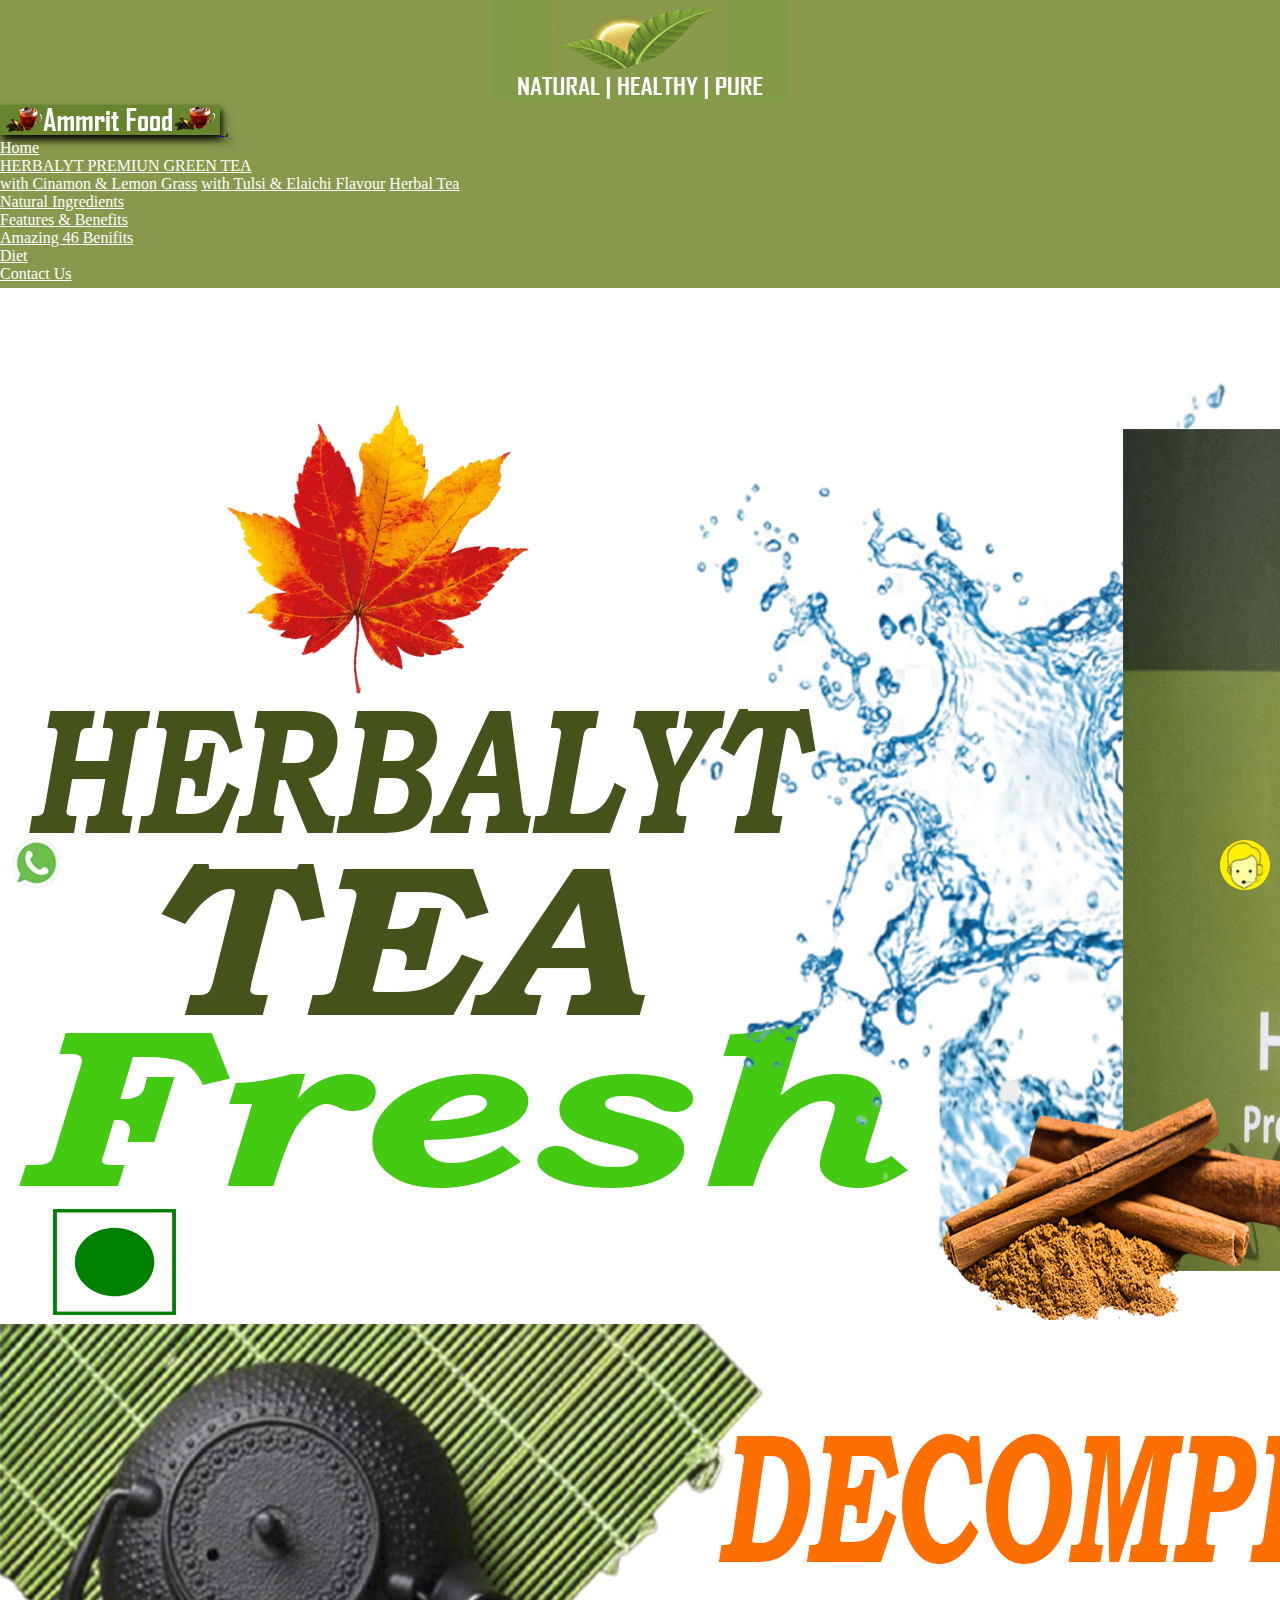
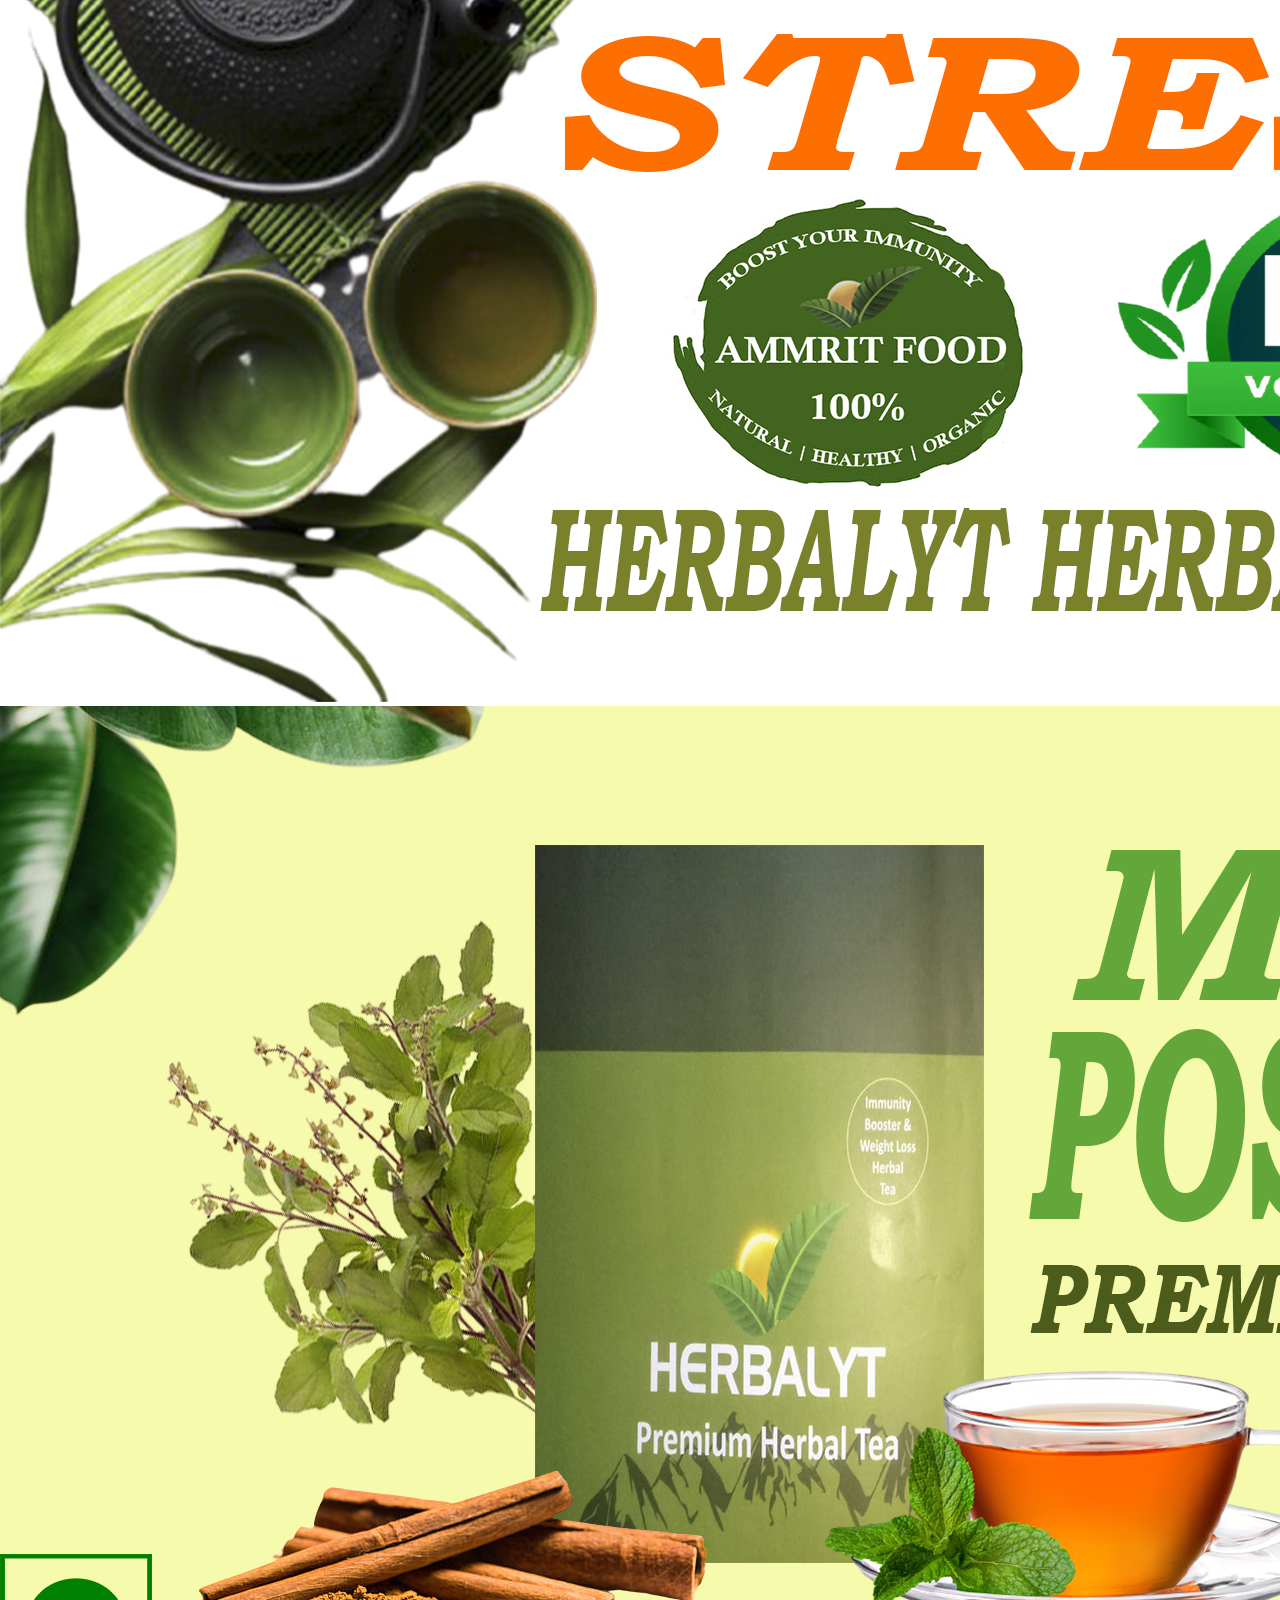
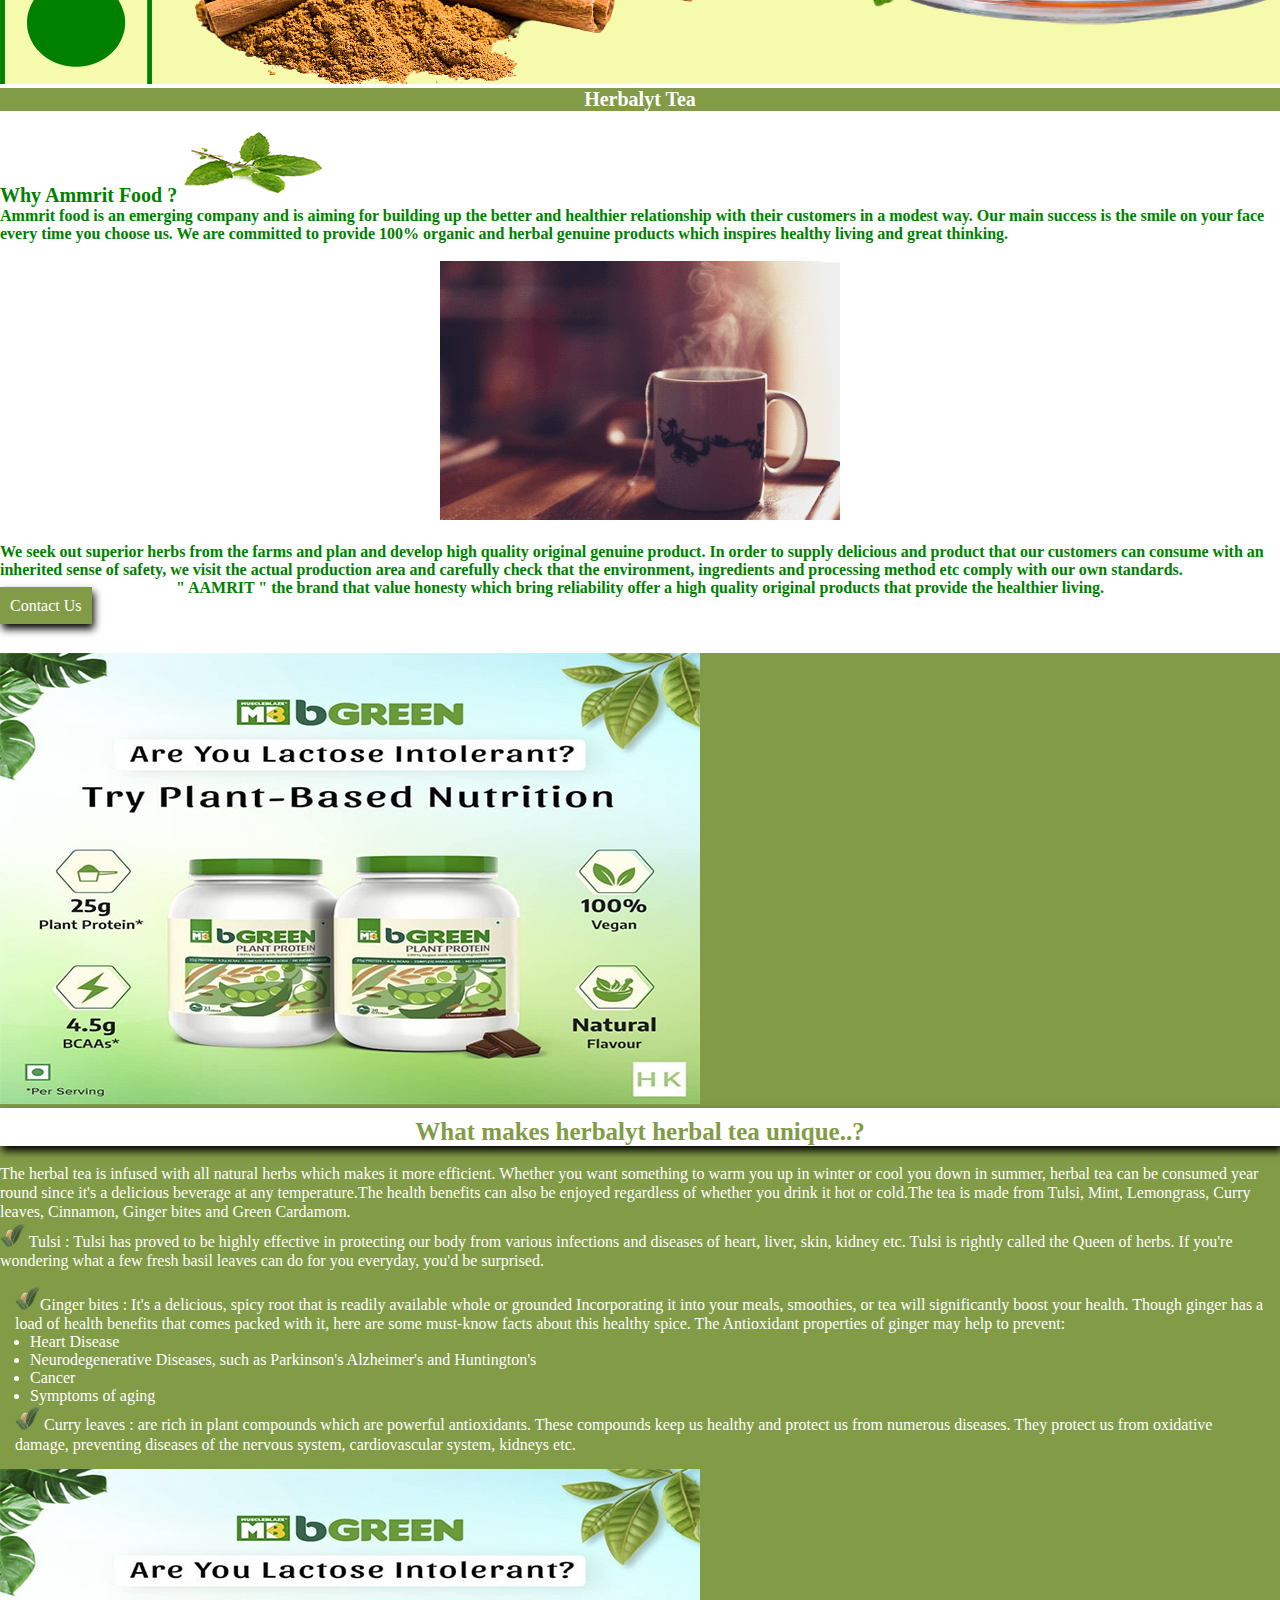
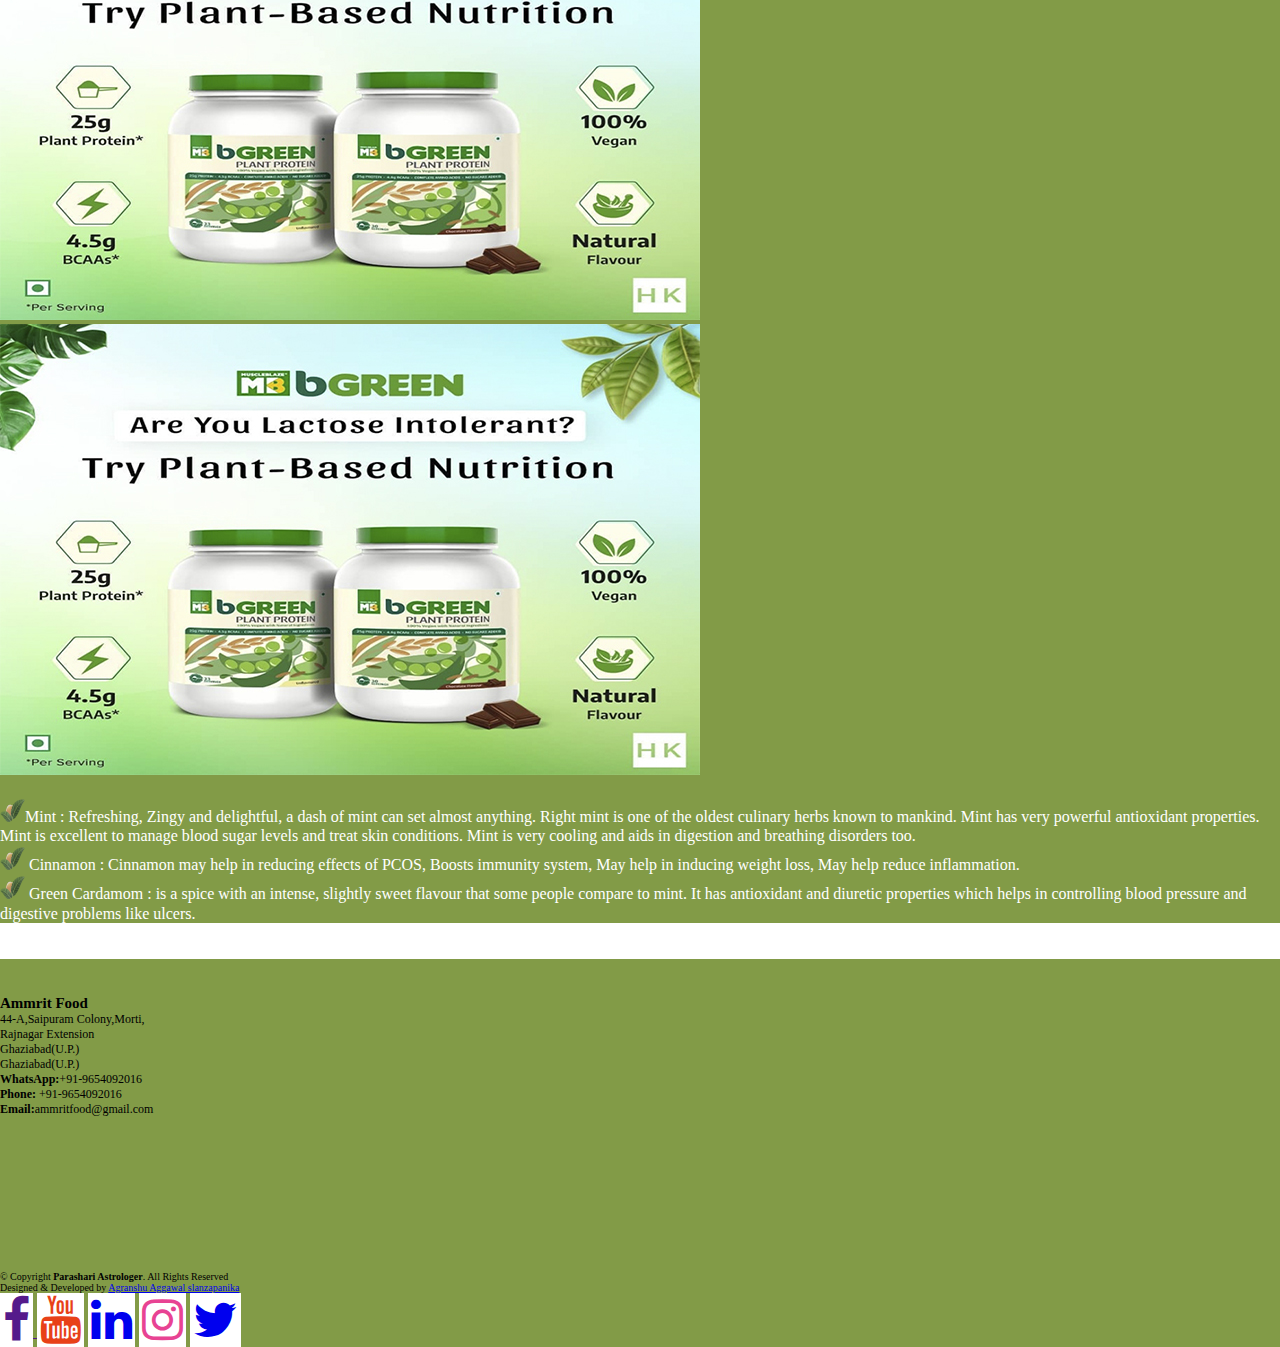
==== index.html @ 3a963504 "first commit" ====
<!DOCTYPE html>
<html lang="en">

<head>
    <meta charset="UTF-8">
    <meta name="viewport" content="width=device-width, initial-scale=1.0">
    <link rel="icon" href="images/logoo.png" type="image/gif" sizes="20x20">
    <link rel="stylesheet" href="https://cdn.jsdelivr.net/npm/bootstrap@4.5.3/dist/css/bootstrap.min.css"
        integrity="sha384-TX8t27EcRE3e/ihU7zmQxVncDAy5uIKz4rEkgIXeMed4M0jlfIDPvg6uqKI2xXr2" crossorigin="anonymous">
    <link rel="stylesheet" href="cssfiles/mainstyle.css">
    <link rel="stylesheet" href="cssfiles/owl.carousel.css">
    <link rel="stylesheet" href="cssfiles/owl.theme.green.css">
    <link rel="stylesheet" href="https://cdnjs.cloudflare.com/ajax/libs/animate.css/4.1.1/animate.min.css" />
    <!-- fontawsome -->
    <link rel="stylesheet" href="https://stackpath.bootstrapcdn.com/font-awesome/4.7.0/css/font-awesome.min.css">
    <script src="jsfiles/jquery.min.js"></script>
    <script src="jsfiles/owl.carousel.min.js"></script>
    <title>Ammritfood</title>

</head>

<body>

    <!-- section one start -->
    <section class="sectionalpha container-fluid">
        <div class="col-12 mylogo">
            <img src="images/newlogo.jpg" class="img-fluid" alt="">
        </div>
    </section>
    <!-- section one start -->
    <section class="sectionone ">
        <nav class="navbar navbar-expand-lg navbar-light " style="padding-top:5px;padding-bottom:5px;">
            <a class="navbar-brand" href="#">
                <img src="images/ammritfood.jpg" class="img-fluid" alt="">
            </a>
            <button class="navbar-toggler" type="button" data-toggle="collapse" data-target="#navbarSupportedContent"
                aria-controls="navbarSupportedContent" aria-expanded="false" aria-label="Toggle navigation">
                <span class="navbar-toggler-icon"></span>
            </button>
            <div class="collapse navbar-collapse" id="navbarSupportedContent">
                <ul class="navbar-nav ml-auto">
                    <li class="nav-item active">
                        <a class="nav-link" style="color: white;" href="index.html">Home <span
                                class="sr-only">(current)</span></a>
                    </li>
                    <li class="nav-item dropdown">
                        <a class="nav-link dropdown-toggle" style="color: white;" href="#" id="navbarDropdown"
                            role="button" data-toggle="dropdown" aria-haspopup="true" aria-expanded="false">
                            HERBALYT PREMIUN GREEN TEA
                        </a>
                        <div class="dropdown-menu" aria-labelledby="navbarDropdown" style=" background-color: #88994d;">
                            <a class="dropdown-item" style="color: white;" href="Herbalycinamon.html">with Cinamon & Lemon Grass</a>
                            <a class="dropdown-item" style="color: white;" href="Herbalyttulsi.html ">with Tulsi & Elaichi Flavour</a>
                            <a class="dropdown-item" style="color: white;" href="Herbalytherbal.html">Herbal Tea</a>
                    </li>
                    <li class="nav-item">
                        <a class="nav-link" style="color: white;" href="services.html">Natural Ingredients</a>
                    </li>
                    <li class="nav-item">
                        <a class="nav-link" style="color: white;" href="benefits.html">Features & Benefits</a>
                    </li>
                    <li class="nav-item">
                        <a class="nav-link" style="color: white;" href="amazing.html">Amazing 46 Benifits</a>
                    </li>
                    <li class="nav-item">
                        <a class="nav-link" style="color: white;" href="diet.html">Diet</a>
                    </li>
                    <li class="nav-item">
                        <a class="nav-link" style="color: white;" href="contactus.html">Contact Us</a>
                    </li>

            </div>
        </nav>
    </section>
    <!-- main carosel -->
    <div id="carouselExampleCaptions" class="carousel slide" data-ride="carousel">
        <ol class="carousel-indicators">
            <li data-target="#carouselExampleCaptions" data-slide-to="0" class="active"></li>
            <li data-target="#carouselExampleCaptions" data-slide-to="1"></li>
            <li data-target="#carouselExampleCaptions" data-slide-to="2"></li>
        </ol>
        <div class="carousel-inner">
            <div class="carousel-item active">
                <img src="images/banaa2.jpg" class="d-block w-100" alt="Parashari Astrologer">
                <!-- <div class="carousel-caption ">
                        <h5 class="animate__animated animate__bounceInDown animate__slower">Ammrit <span
                                class="myspan">Food</span> </h5>
                       
                        <a href="contactus.html"
                            class="animate__animated animate__bounceInRight animate__slower">contact us</a>
                    </div> -->
            </div>
            <div class="carousel-item">
                <img src="images/featuresandbenefits22.jpg" class="d-block w-100" alt="Parashari Astrologer">
                <!-- <div class="carousel-caption ">
                        <h5 class="animate__animated animate__bounceInDown animate__slower"> Herbal  <span
                                class="myspan">Tea</span> </h5>
                        <p class="animate__animated animate__bounceInLeft">Solve Your Personal Problems</p>
                        <a href="contactus.html"
                            class="animate__animated animate__bounceInRight animate__slower">contact us</a>
                    </div> -->
            </div>
            <div class="carousel-item">
                <img src="images/bangbang2.jpg" class="d-block w-100" alt="...">
                <!-- <div class="carousel-caption ">
                        <h5 class="animate__animated animate__bounceInDown animate__slower">Ammrit <span
                            class="myspan">Food</span> </h5>
                        <p class="animate__animated animate__bounceInLeft">Solve Your Personal Problems</p>
                        <a href="contactus.html"
                            class="animate__animated animate__bounceInRight animate__slower">contact us</a>
                    </div> -->
            </div>
        </div>
        <a class="carousel-control-prev" href="#carouselExampleCaptions" role="button" data-slide="prev">
            <span class="carousel-control-prev-icon" aria-hidden="true"></span>
            <span class="sr-only">Previous</span>
        </a>
        <a class="carousel-control-next" href="#carouselExampleCaptions" role="button" data-slide="next">
            <span class="carousel-control-next-icon" aria-hidden="true"></span>
            <span class="sr-only">Next</span>
        </a>
    </div>
    </section>
    <!-- section  -->
    <section class="sectionz container-fluid" id="myabout">

        <h1 style="font-size: 20px;color:white;text-align: center;">Herbalyt Tea</h1>

    </section>
    <!-- sectiony -->
    <br>
    <section class="sectiony container">
        <h2 style="font-size: 20px; padding-top:3px;color: green;" class="animate__animated animate__bounceInDown animate__slower">
            Why Ammrit Food ? <img src="images/chit111.jpg" class="img-fluid" alt=""> </h2>
        <p style="color: green; font-weight:700; ">Ammrit food is an emerging company and is
            aiming for building up the better and healthier relationship with their customers in a modest way. Our main
            success is the
            smile on your face every time you choose us. We are committed to provide
            100% organic and herbal genuine products which inspires healthy living and
            great thinking.</p>


    </section>
    <section class="sectiony container">

    </section>
    <br>
    <section class="sectionf container" style="background-color: white;">
        <div class="row">
            <div class="col-md-3" style="padding-left: 0px;padding-right:0px;">
                <img src="images/teagif.gif" class="img-fluid" alt=""
                    style="display: block;margin-left:auto;margin-right:auto; height:100%;">
            </div>
            <div class="col-md-9">
                <div class="myinnercontent container">
                    <h2 style="font-size: 20px; padding-top:3px;color:black;"></h2>
                    <p style="color: green; font-weight:700;"> We seek out superior herbs from the farms and
                        plan and develop high quality original genuine product. In order to supply delicious and product
                        that our
                        customers can consume with an inherited sense of safety, we visit the actual production area and
                        carefully
                        check that the environment, ingredients and processing method etc comply with our own standards.
                    </p>
                    <p style="color: green; font-weight:700; text-align: center;">" AAMRIT " the brand that value
                        honesty which
                        bring reliability offer a high quality original products that provide the healthier living.
                    <p></p>
                    <a href="contactus.html" style="color: white;">Contact Us</a>
                </div>
            </div>
        </div>
    </section>
    <br>
    <!-- what we do -->
    <section class="sectionx container">
        <div class="row">
            <div class="col-md-6 dataleft" style="padding-left: 0px;padding-right:0px;">
                <img src="images/sample.jpg" class="img-fluid" alt="">
            </div>
            <div class="col-md-6 dataright">
                <h2 style="font-size: 25px;background-color:white;box-shadow:2px 5px 8px black;text-align: center;">
                    What makes herbalyt herbal tea unique..?</h2>
                    <br>
                <p style=" line-height: 120%;">The herbal tea is infused with all natural herbs which makes it
                    more efficient. Whether you want something to warm you up in winter or cool you down in
                    summer, herbal tea can be consumed year round since it's a delicious beverage at any
                    temperature.The health benefits can also be enjoyed regardless of whether you drink
                    it hot or cold.The tea is made from Tulsi, Mint, Lemongrass, Curry leaves, Cinnamon,
                    Ginger bites and Green Cardamom.</p>

                <p style=" line-height: 120%;"><img src="images/mark.png" alt="" style="width: 25px; display:inline-block">
                    Tulsi : Tulsi has proved to be highly
                    effective in protecting our body from various infections and diseases of
                    heart, liver, skin, kidney etc. Tulsi is rightly called the Queen of herbs.
                    If you're wondering what a few fresh basil leaves can do for you everyday,
                    you'd be surprised.</p>
                <p style=" line-height: 120%;">

                </p>




            </div>
        </div>
    </section>
    <section class="sectionx container">
        <div class="row">
            <div class="col-md-6 dataleft" style="padding: 15px;">

                <p style=" line-height: 120%;"><img src="images/mark.png" alt="" style="width: 25px; display:inline-block">Ginger bites : It's a delicious, spicy root that is
                    readily available whole or grounded Incorporating it into your meals,
                    smoothies, or tea will significantly boost your health. Though ginger has
                    a load of health benefits that comes packed with it, here are some must-know
                    facts about this healthy spice. The Antioxidant properties of ginger may help
                    to prevent:</p>
                <ul style="padding-left: 15px;">
                    <li>Heart Disease</li>
                    <li>Neurodegenerative Diseases, such as Parkinson's Alzheimer's and Huntington's</li>
                    <li>Cancer</li>
                    <li>Symptoms of aging</li>
                </ul>
                <p style=" line-height: 120%;">
                    <img src="images/mark.png" alt="" style="width: 25px; display:inline-block">
                    Curry leaves : are rich in plant compounds which are powerful antioxidants.
                    These compounds keep us healthy and protect us from numerous diseases.
                    They protect us from oxidative damage, preventing diseases of the nervous
                    system, cardiovascular system, kidneys etc.
                </p>
            </div>
            <div class="col-md-6 dataright" style="padding-left: 0px;padding-right:0px;">
                <img src="images/sample.jpg" class="img-fluid" alt="">
            </div>
        </div>
    </section>
    <!-- what we do -->
    <section class="sectionx container">
        <div class="row datahide">
            <div class="col-md-6 dataleft data2hide" style="padding-left: 0px;padding-right:0px;">
                <img src="images/sample.jpg" class="img-fluid" alt="">
            </div>
            <div class="col-md-6 dataright">
                <br>
                <p style=" line-height: 120%;"><img src="images/mark.png" alt="" style="width: 25px; display:inline-block">Mint : Refreshing, Zingy and delightful, a dash of mint can set almost
                    anything.
                    Right mint is one of the oldest culinary herbs known to mankind.
                    Mint has very powerful antioxidant properties. Mint is excellent to
                    manage blood sugar levels and treat skin conditions. Mint is very
                    cooling and aids in digestion and breathing disorders too.
                <p>
                <p style=" line-height: 120%;">
                    <img src="images/mark.png" alt="" style="width: 25px; display:inline-block">
                    Cinnamon : Cinnamon may help in reducing effects of PCOS, Boosts immunity system,
                    May help in inducing weight loss, May help reduce inflammation.
                </p>
                <p style=" line-height: 120%;">
                    <img src="images/mark.png" alt="" style="width: 25px; display:inline-block">
                    Green Cardamom : is a spice with an intense, slightly sweet flavour
                    that some people compare to mint. It has antioxidant and diuretic
                    properties which helps in controlling blood pressure and digestive
                    problems like ulcers.
                </p>

            </div>
        </div>
    </section>
    <!-- contact us -->
    <br>

    <!--  -->
    <br>

    <!--  -->

    <!-- whatsapp enquiry -->
    <div class="centerwalatwo">
        <a href="https://wa.me/919654092016"> <img src="images/finalwhatsap.png " alt="Shiva photocopy rdc"
                class="pulsewalatwo"></a>
    </div>
    <!-- enquiry pulse -->
    <div class="centerwala">
        <a href="tel:9654092016"> <img src="images/enqu.png" alt="Aavya Infratech Construction" class="pulsewala"> </a>
    </div>
    <!-- sectionr -->
    <!-- footer -->

    <section class="footer myfooter" id="contactus">
        <br>
        <footer id="footer">
            <div class="footer-top">
                <div class="container-fluid">
                    <div class="row">
                        <div class="col-lg-6 col-md-6 footer-contact">
                            <img src="images/shivaownr.jpg" class="img-fluid" alt="">
                            <h3 class="text-white">Ammrit Food</h3>

                            <p class="text-white">
                                44-A,Saipuram Colony,Morti,<br>
                                Rajnagar Extension<br>
                                Ghaziabad(U.P.)<br>
                                Ghaziabad(U.P.)<br>
                                <strong class="text-white">WhatsApp:</strong>+91-9654092016<br>
                                <strong class="text-white">Phone:</strong> +91-9654092016<br>
                                <strong class="text-white">Email:</strong>ammritfood@gmail.com<br>
                            </p>
                        </div>
                        <!-- <div class="col-lg-2 col-md-6 footer-links">

                        </div> -->
                        <div class="col-lg-2 col-md-6 footer-links p-3">

                        </div>
                        <div class="col-lg-4 col-md-6 footer-newsletter">
                            <iframe
                                src="https://www.google.com/maps/embed?pb=!1m18!1m12!1m3!1d6998.88424120425!2d77.40685157544866!3d28.706330379554853!2m3!1f0!2f0!3f0!3m2!1i1024!2i768!4f13.1!3m3!1m2!1s0x390cf0c282c170f3%3A0x813328c15943da2d!2sMorta%2C%20Ghaziabad%2C%20Uttar%20Pradesh%20201003!5e0!3m2!1sen!2sin!4v1606482549002!5m2!1sen!2sin"
                                width="100%" height="100%" frameborder="0" style="border:0;" allowfullscreen=""
                                aria-hidden="false" tabindex="0"></iframe>
                        </div>
                    </div>
                </div>
            </div>
            <div class="container d-md-flex py-4 socialsection">
                <div class="mr-md-auto text-center text-md-left" style="font-size: 10px;">
                    <div class="copyright text-white">
                        &copy; Copyright <strong><span>Parashari Astrologer</span></strong>. All Rights Reserved
                    </div>
                    <div class="credits text-white">
                        Designed & Developed by <a href="https://slanzapanika.com">Agranshu Aggawal slanzapanika</a>
                    </div>
                </div>
                <div class="social-links text-center text-md-right pt-3 pt-md-0 ">
                    <a href=""> <i class="fa fa-facebook  fa-3x" aria-hidden="true"></i> </a>

                    <a href=""> <i class="fa fa-youtube fa-3x" aria-hidden="true"></i></a>

                    <a href="#"><i class="fa fa-linkedin fa-3x" aria-hidden="true"></i></a>
                    <a href=""> <i class="fa fa-instagram fa-3x" aria-hidden="true"></i></a>
                    <a href="#"><i class="fa fa-twitter fa-3x" aria-hidden="true"></i></a>
                </div>
            </div>
        </footer>
        <a href="#" class="back-to-top"><i class="icofont-simple-up"></i></a>
    </section>
    <!-- lastfooter -->

    <script>
        $('.owl-carousel').owlCarousel({ 
            center: true,
            autoWidth: false,
            items: 2,
            loop: true,
            autoplayHoverPause: true,
            nav: true,
            margin: 10,
            autoplay: true,
            autoplayTimeout: 1520,
            smartSpeed: 1500,
            animateIn: 'linear',
            animateOut: 'linear',
            responsive: {
                0: {
                    items: 2,
                },
                350: {
                    items: 2,
                },
                600: {
                    items: 4,
                },
                800: {
                    items: 4,
                },
                1024: {
                    items: 6,
                },
            }
        });
    </script>
    <script src="https://code.jquery.com/jquery-3.5.1.slim.min.js"
        integrity="sha384-DfXdz2htPH0lsSSs5nCTpuj/zy4C+OGpamoFVy38MVBnE+IbbVYUew+OrCXaRkfj"
        crossorigin="anonymous"></script>
    <script src="https://cdn.jsdelivr.net/npm/popper.js@1.16.1/dist/umd/popper.min.js"
        integrity="sha384-9/reFTGAW83EW2RDu2S0VKaIzap3H66lZH81PoYlFhbGU+6BZp6G7niu735Sk7lN"
        crossorigin="anonymous"></script>
    <script src="https://cdn.jsdelivr.net/npm/bootstrap@4.5.3/dist/js/bootstrap.min.js"
        integrity="sha384-w1Q4orYjBQndcko6MimVbzY0tgp4pWB4lZ7lr30WKz0vr/aWKhXdBNmNb5D92v7s"
        crossorigin="anonymous"></script>
</body>

</html>
---- cssfiles/mainstyle.css ----
*{
  padding: 0;
  margin: 0;
  box-sizing: border-box;
  scroll-behavior: smooth;
}
.sectionalpha{
  background-color: #88994d;
}
.sectionalpha .mylogo img{
  display: block;
  margin-left: auto;
  margin-right: auto;
}
.sectionone .navbar .navbar-brand img{
box-shadow: 2px 5px 8px black;
}
.sectionone .navbar {
  background-color: #88994d;
  /* background: white; */
}
@media(max-width:756px){
  .sectionone .navbar .navbar-brand img{
    width: 60%;
    height: 30px;
    }
}
.sectionone .navbar .navbar-toggler {
color: #67852e;  
border-color:#67852e;
background-color: #67852e;
box-shadow: 2px 5px 8px black;
}
@media(max-width:756px){
  .sectionone .navbar .navbar-brand{
      font-size: 12px;
  }

}

.sectionone .carousel .carousel-inner .carousel-item .carousel-caption {
  position: absolute;
  top: 50%;
  transform: translateY(-50%);
  z-index: 10;
  color: #fff;
  text-align: center;
  font-family: poppins;
  background: rgba(0, 0, 0, 0.8);
}
.sectionone .carousel .carousel-inner .carousel-item .carousel-caption h5{
  font-size: 70px;
  font-weight: bold;
  text-transform: uppercase;
}
@media only screen and (max-width:767px){
  .sectionone .carousel .carousel-inner .carousel-item .carousel-caption h5{
  font-size: 20px;
  }
}
.sectionone .carousel .carousel-inner .carousel-item .carousel-caption .myspan{
color: #829b47;  
}
.sectionone .carousel .carousel-inner .carousel-item .carousel-caption a{
  background: #829b47;
  padding:15px 35px;
  display: inline-block;
  margin-top: 15px;
  text-transform: uppercase;
  border-radius: 25px;
  color: #fff;
  
}

.sectionone .carousel .carousel-indicators .active{
background-color: #829b47;
}
/*section one end section two start ----------------------------------------------------------------------------- */
.sectionz{
  background-color: #829b47;
}
.sectionz p{
 text-align: center;
 font-weight: 600;
}
/* sectionx */
.sectionx{
  background-color: #606060;
  color: white;
}
.sectionx h2{
  padding-top: 10px;
  color: #829b47; 
}
/* section f */
.sectionf{
  background-color: #606060;
}
.sectionf .myinnercontent{
  margin-top: 20px;
  padding-bottom: 20px;
}
.sectionf .myinnercontent h2{
color: #829b47;
}
.sectionf .myinnercontent p{
  color:white;
 
}
.sectionf .myinnercontent a{
  background-color: #829b47;
  padding: 10px;
  color: black;
  text-decoration: none;
  box-shadow: 2px 5px 8px black;
 
}
/* sectiong */
.sectiong{
  margin-top: 10px;
}
/* section five start */
.sectionfive .mymainrow .datarightside img{
  display: block;
  margin-left: auto;
  margin-right: auto;
}

.footer{
  background-color: #829b47;
 
  width: 100%;
}
/* .myfooter #footer .socialsection .social-links{
border: 2px solid black;

} */
.myfooter #footer .socialsection .social-links .fa-instagram{
  color: #e84393;
 background-color: #fff;

  padding: 3px;

  /* box-shadow: 1px 4px 2px 2px #dcdde1; */
  transition: all 2s;
}
.myfooter #footer .socialsection .social-links .fa-instagram:hover{
  transform: scale(2);
}
.myfooter #footer .socialsection .social-links .fa-youtube{
  color: #e84118;

  background-color: #fff;
  padding: 3px;

  /* box-shadow: 1px 4px 2px 2px #dcdde1; */
  transition: all 2s;
}
.myfooter #footer .socialsection .social-links .fa-youtube:hover{
  transform: scale(2);
}
.myfooter #footer .socialsection .social-links .fa-facebook{
  background-color: #fff;
  padding: 3px;
  
  /* box-shadow: 1px 4px 2px 2px #dcdde1; */
  transition: all 2s;
  
}
.myfooter #footer .socialsection .social-links .fa-facebook:hover{
  transform: scale(2);
}
.myfooter #footer .socialsection .social-links .fa-linkedin{
  background-color: #fff;

  padding: 3px;

  /* box-shadow: 1px 4px 2px 2px #dcdde1; */
  transition: all 2s;
}
.myfooter #footer .socialsection .social-links .fa-linkedin:hover{
  transform: scale(2);
}
.myfooter #footer .socialsection .social-links .fa-twitter{
  background-color: #fff;
  
  padding: 3px;

  /* box-shadow: 1px 4px 2px 2px #dcdde1; */
  transition: all 2s;
}
.myfooter #footer .socialsection .social-links .fa-twitter:hover{
  transform: scale(2);
}
.footer #footer .footer-top .container-fluid .row .footer-contact h3{
  font-size: 15px;
  font-weight: 700;
}
.footer #footer .footer-top .container-fluid .row .footer-contact p{
  font-size: 12px;
 
}
@media(max-width:991px){
  .footer #footer .footer-top .container-fluid .row .footer-contact h3{
    font-size: 9px;
    font-weight: 700;
  }
  .footer #footer .footer-top .container-fluid .row .footer-contact p{
    font-size: 9px;
   
  }
}
/* 11111111111111111111111111111111111111 enquiry pulse */
.centerwala .pulsewala{
  width: 50px;
  height: 50px;
  background: #ffef03;
  position:fixed;
  right: 10px;
  bottom: 10px;
  border-radius: 50%;
  color: #fff;
  font-size: 20px;
  text-align: center;
  line-height: 100px;
  font-family: Verdana;
  animation: myanimatedataone 3s linear infinite;
  z-index: 11111111111111111111111111;
 
}
@keyframes myanimatedataone {
  0%{
    box-shadow: 0 0 0 0 rgba(255,255,0,.7), 0 0 0 0 rgba(255,255,0,.7);  
  }
  40%{
      box-shadow: 0 0 0 50px rgba(255,109,74,0), 0 0 0 0 rgba(255,255,0, 0.7);  
  }
  80%{
      box-shadow: 0 0 0 50px rgba(255,109,74,0), 0 0 0 30px rgba(255,109,74,0);  
  }
  100%{
      box-shadow: 0 0 0 0 rgba(255,109,74,0), 0 0 0 30px rgba(255,109,74,0);  
  }
}
/* whatsapp */
.centerwalatwo .pulsewalatwo{
  width: 52px;
  height: 52px;
  /* background: green; */
  position:fixed;
  left: 10px;
  bottom: 10px;
  border-radius: 50%;
  color: #fff;
  font-size: 20px;
  text-align: center;
  line-height: 100px;
  font-family: Verdana;
  animation: myanimatedata 3s linear infinite;
  z-index: 11111111111111111111111111;
  }
  @keyframes myanimatedata {
  0%{
    box-shadow: 0 0 0 0 rgba(0,255,74,.7), 0 0 0 0 rgba(0,255,74,.7);  
  }
  40%{
      box-shadow: 0 0 0 50px rgba(255,109,74,0), 0 0 0 0 rgba(0,255,0,.7);  
  }
  80%{
      box-shadow: 0 0 0 50px rgba(255,109,74,0), 0 0 0 30px rgba(255,109,74,0);  
  }
  100%{
      box-shadow: 0 0 0 0 rgba(255,109,74,0), 0 0 0 30px rgba(255,109,74,0);  
  }
  }
  /*section one end section two start ----------------------------------------------------------------------------- */
.sectionz{
background-color: #829b47;
}
.sectionz p{
text-align: center;
font-weight: 600;
}
/* sectionx */
.sectionx{
background-color: #829b47;
color: white;
}
.sectionx h2{
padding-top: 10px;
color: #829b47; 
}
/* section f */
.sectionf{
background-color: #829b47;
}
.sectionf .myinnercontent{
margin-top: 20px;
padding-bottom: 20px;
}
.sectionf .myinnercontent h2{
color: #829b47;

}
.sectionf .myinnercontent p{
color:white;

}
.sectionf .myinnercontent a{
background-color: #829b47;
padding: 10px;
color: black;
text-decoration: none;
box-shadow: 2px 5px 8px black;

}
/* sectiong */
.sectiong{
margin-top: 10px;
}
/* section five start */
.sectionfive .mymainrow .datarightside img{
display: block;
margin-left: auto;
margin-right: auto;
}
/* product slider */
@media(max-width:756px){
  .sectionx .datahide .data2hide img{
display: none;
  }
}
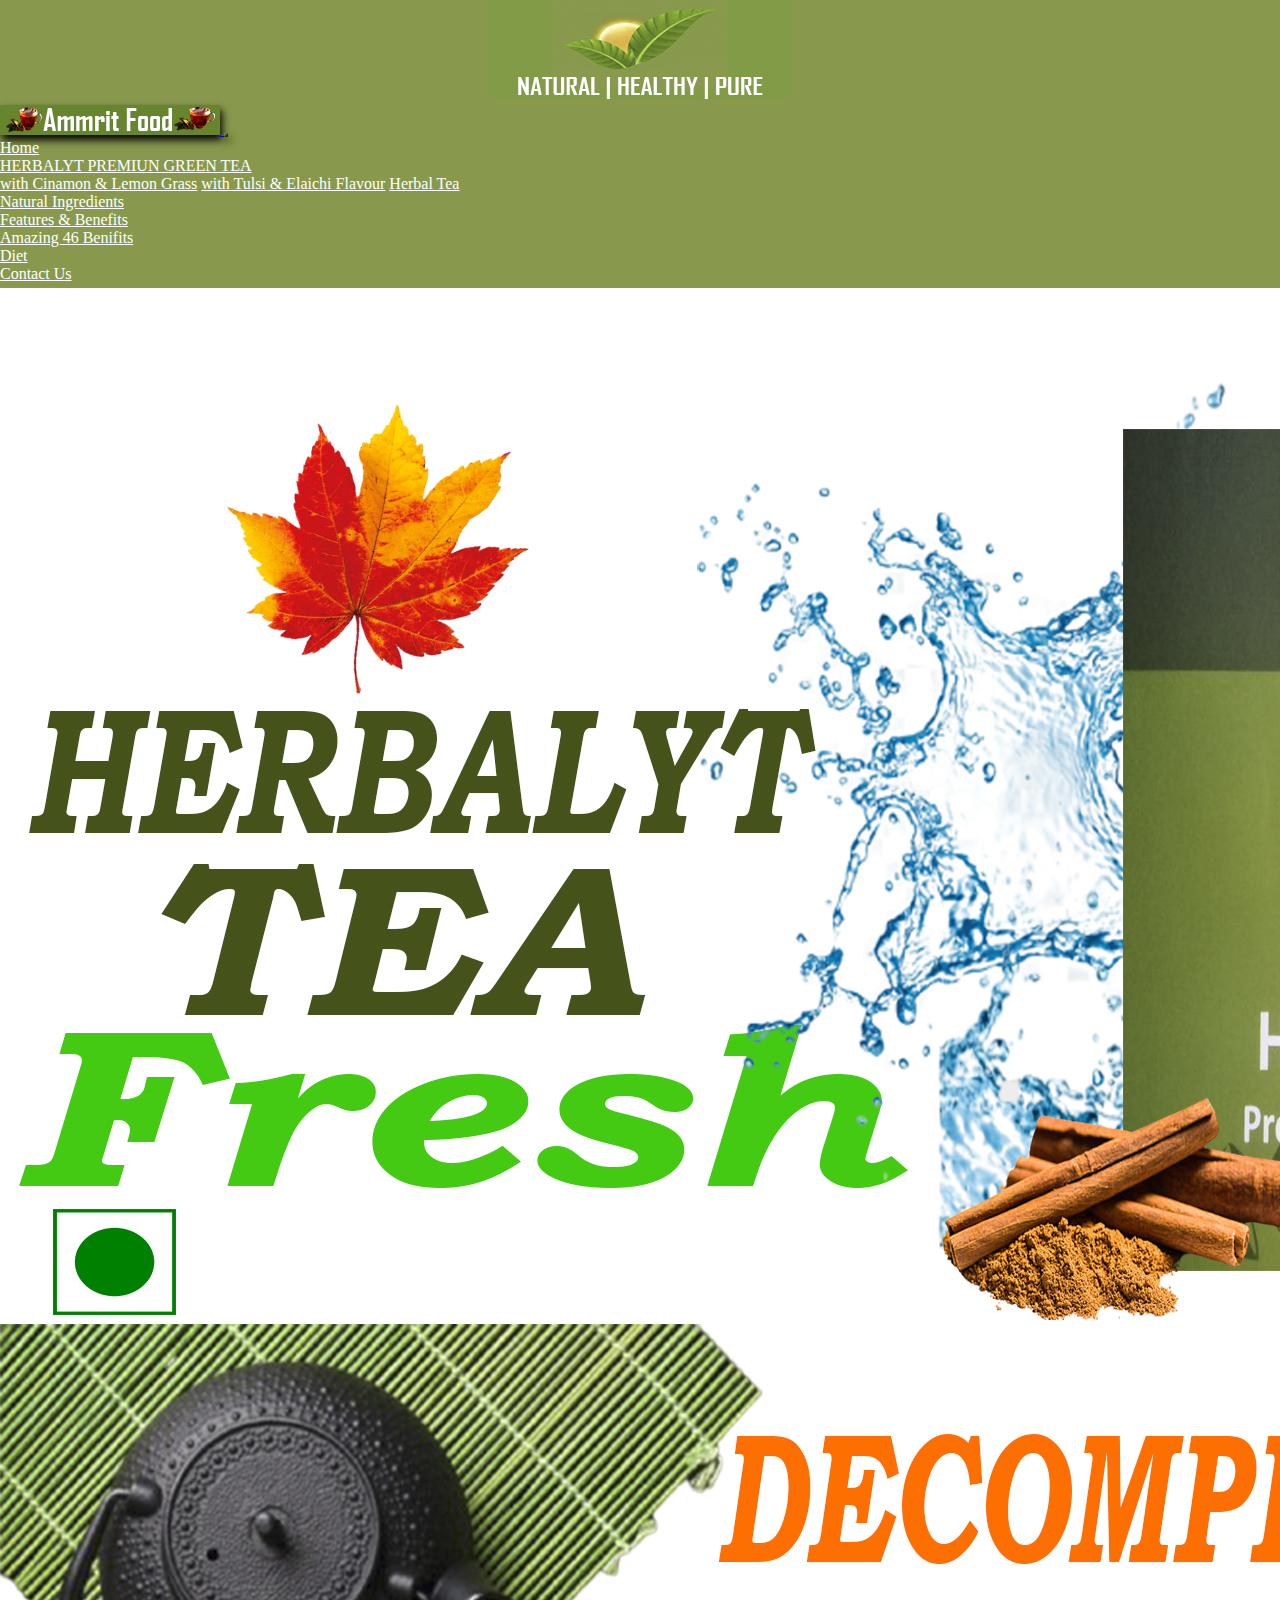
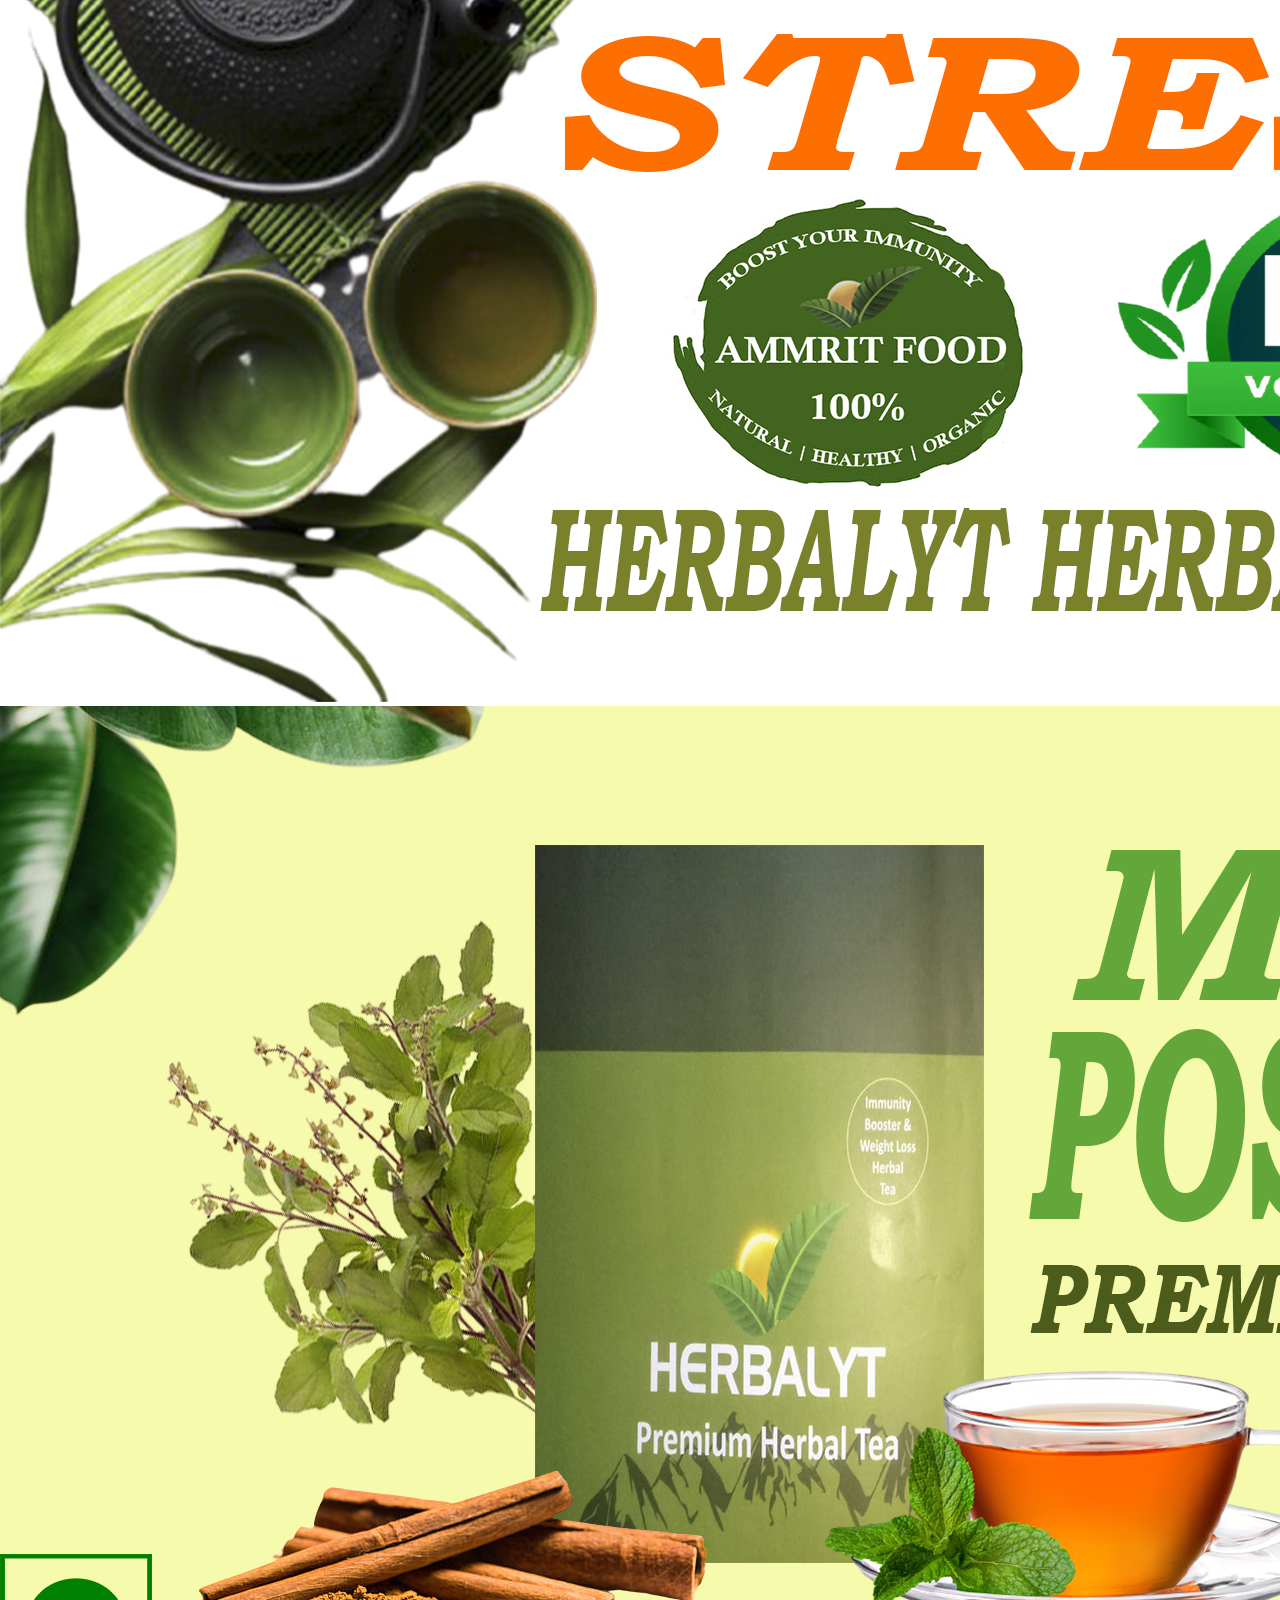
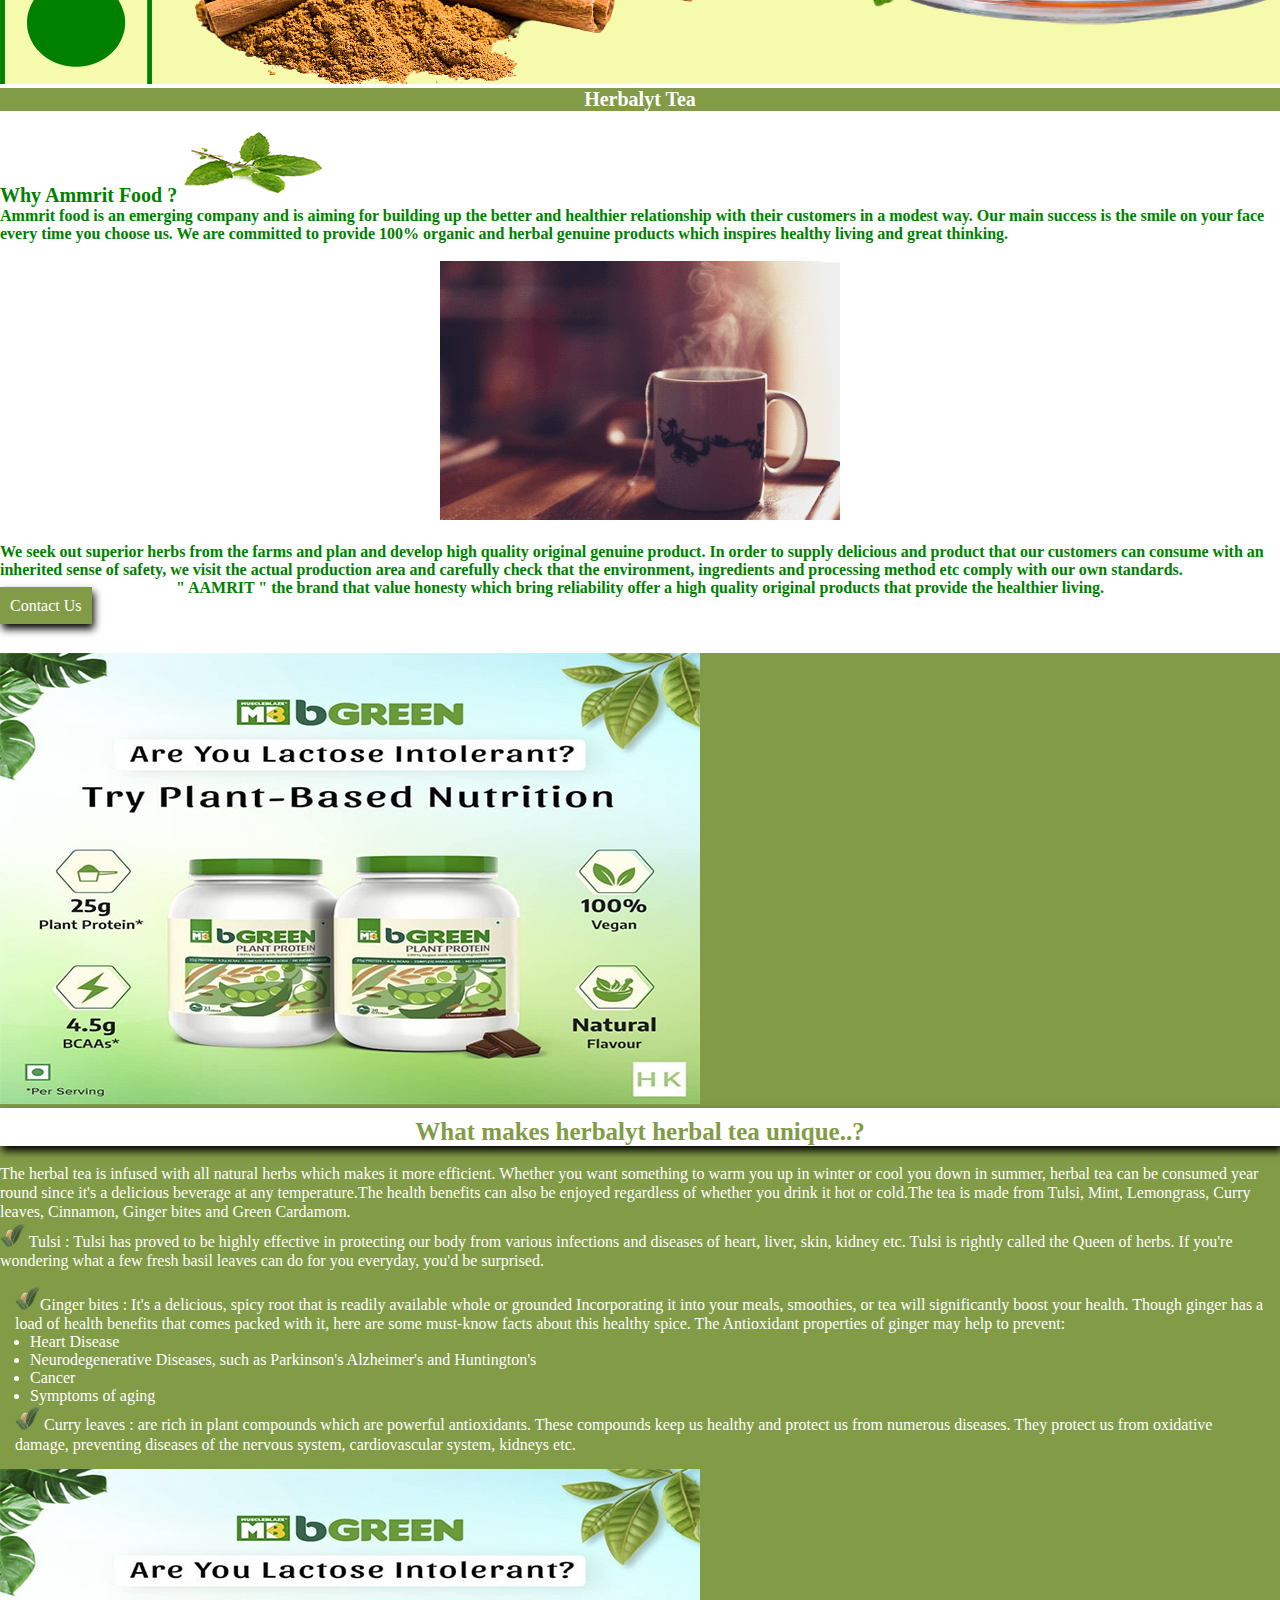
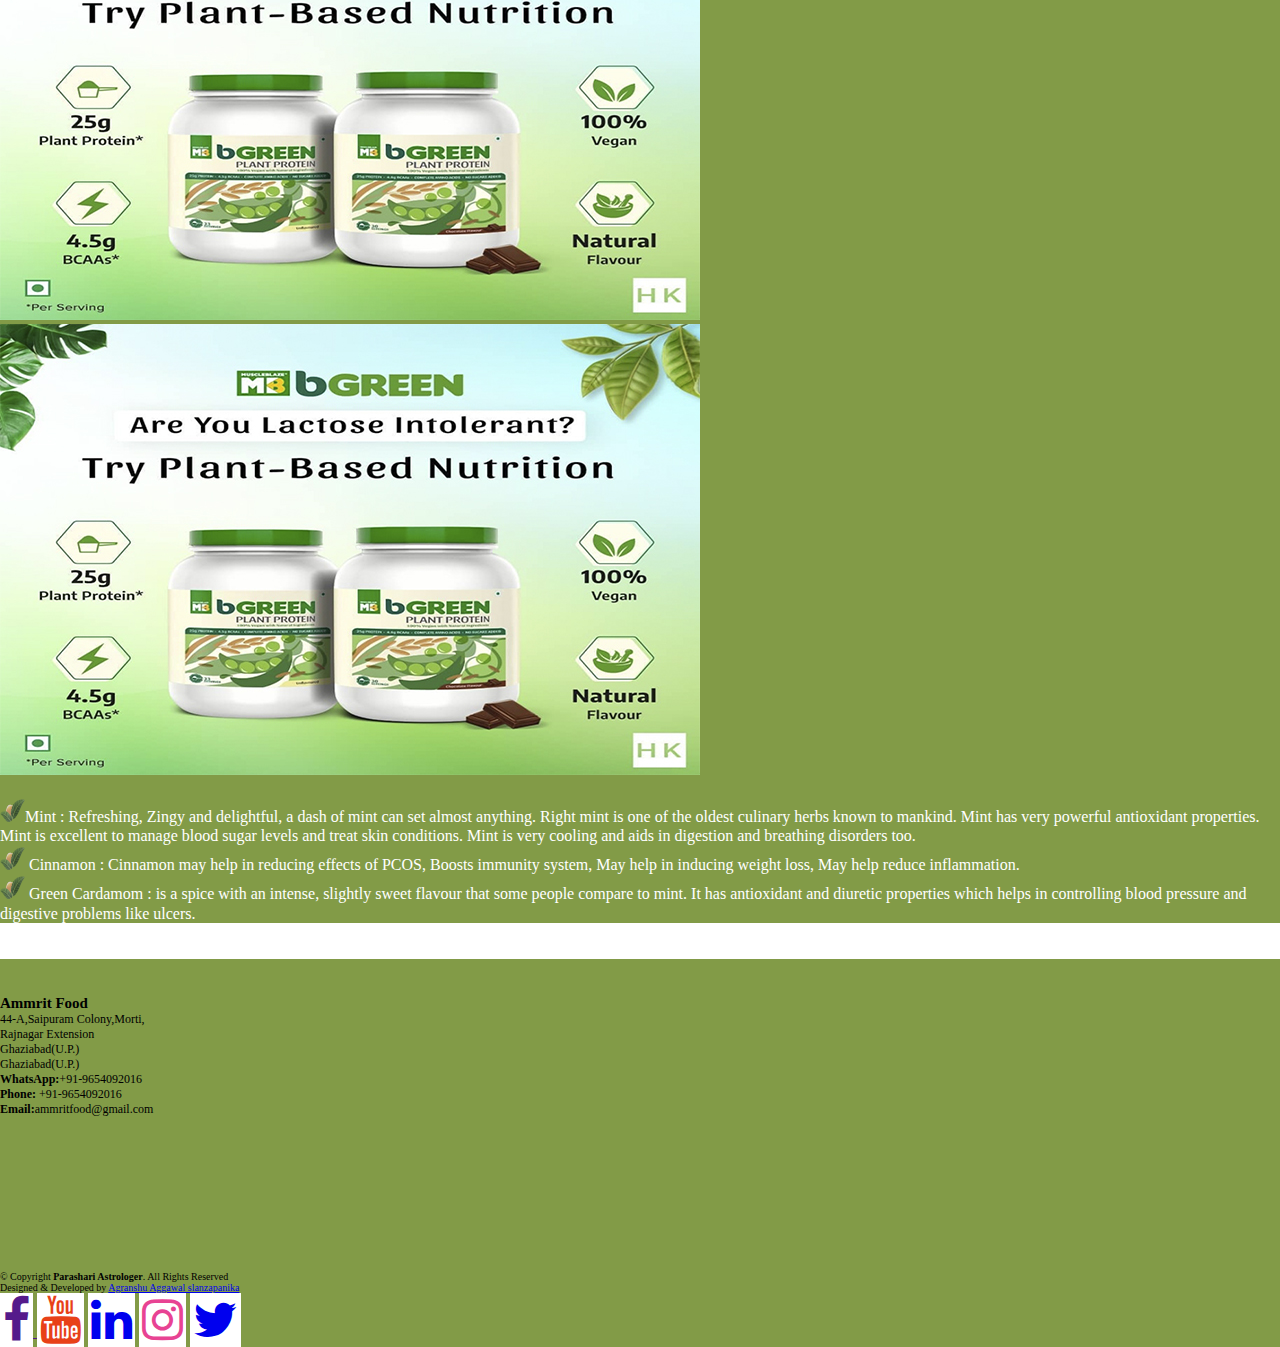
==== commit 023d2acf: "query form added" ====
--- a/index.html
+++ b/index.html
@@ -273,14 +273,14 @@
     <!--  -->
 
     <!-- whatsapp enquiry -->
-    <div class="centerwalatwo">
+    <!-- <div class="centerwalatwo">
         <a href="https://wa.me/919654092016"> <img src="images/finalwhatsap.png " alt="Shiva photocopy rdc"
                 class="pulsewalatwo"></a>
-    </div>
+    </div> -->
     <!-- enquiry pulse -->
-    <div class="centerwala">
+    <!-- <div class="centerwala">
         <a href="tel:9654092016"> <img src="images/enqu.png" alt="Aavya Infratech Construction" class="pulsewala"> </a>
-    </div>
+    </div> -->
     <!-- sectionr -->
     <!-- footer -->
 
